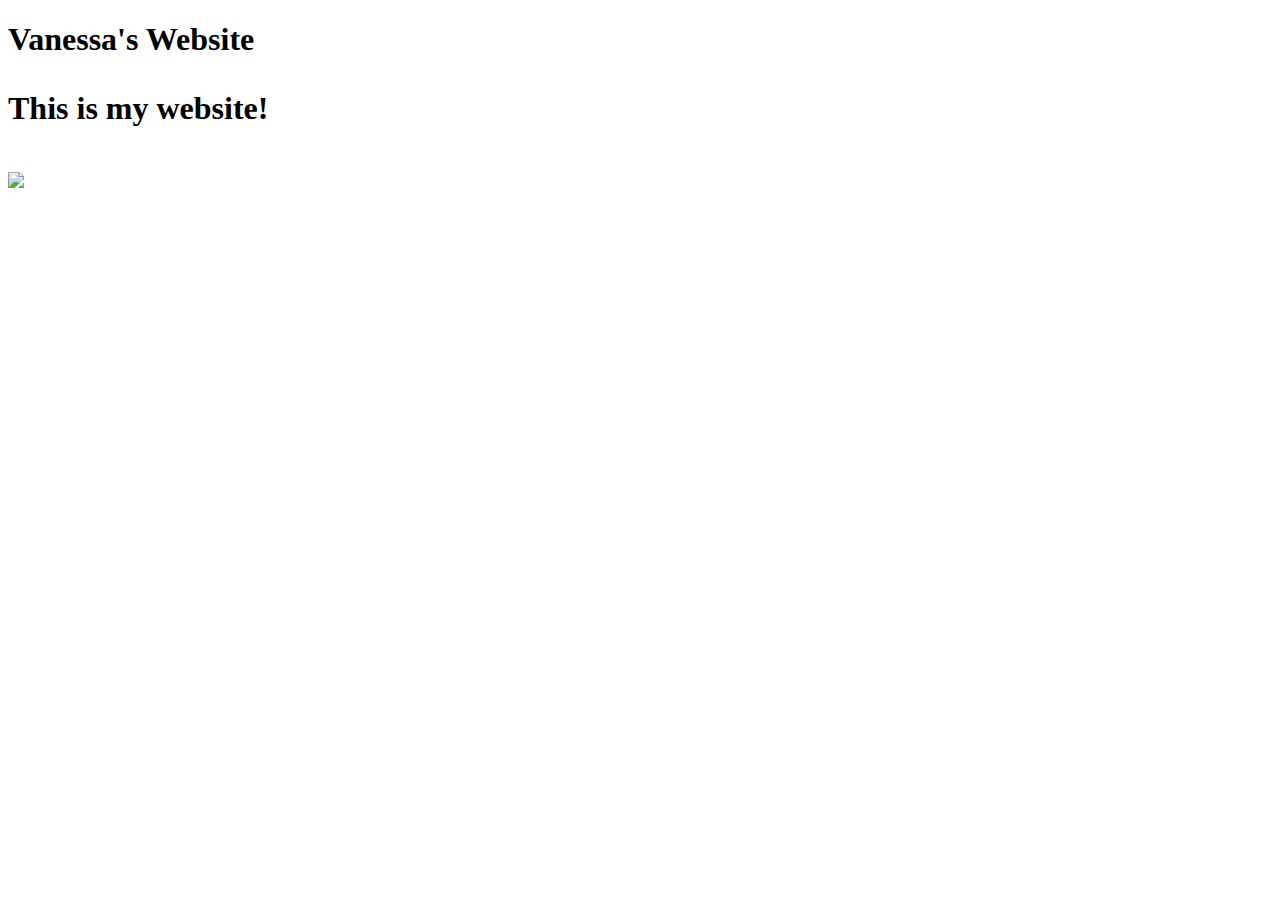
==== tags.html @ 1f4bdc72 "Add files via upload" ====
<!DOCTYPE html>
<html>
    <head> 
        <title>Vanessa's Website</title>
    </head>
    <body>
        <h1>Vanessa's Website
        <p>This is my website!</p>
        <img src="https://www.redfin.com/WA/Seattle/900-Lenora-St-98121/unit-W1105/home/103957288"
    </body>
</html>
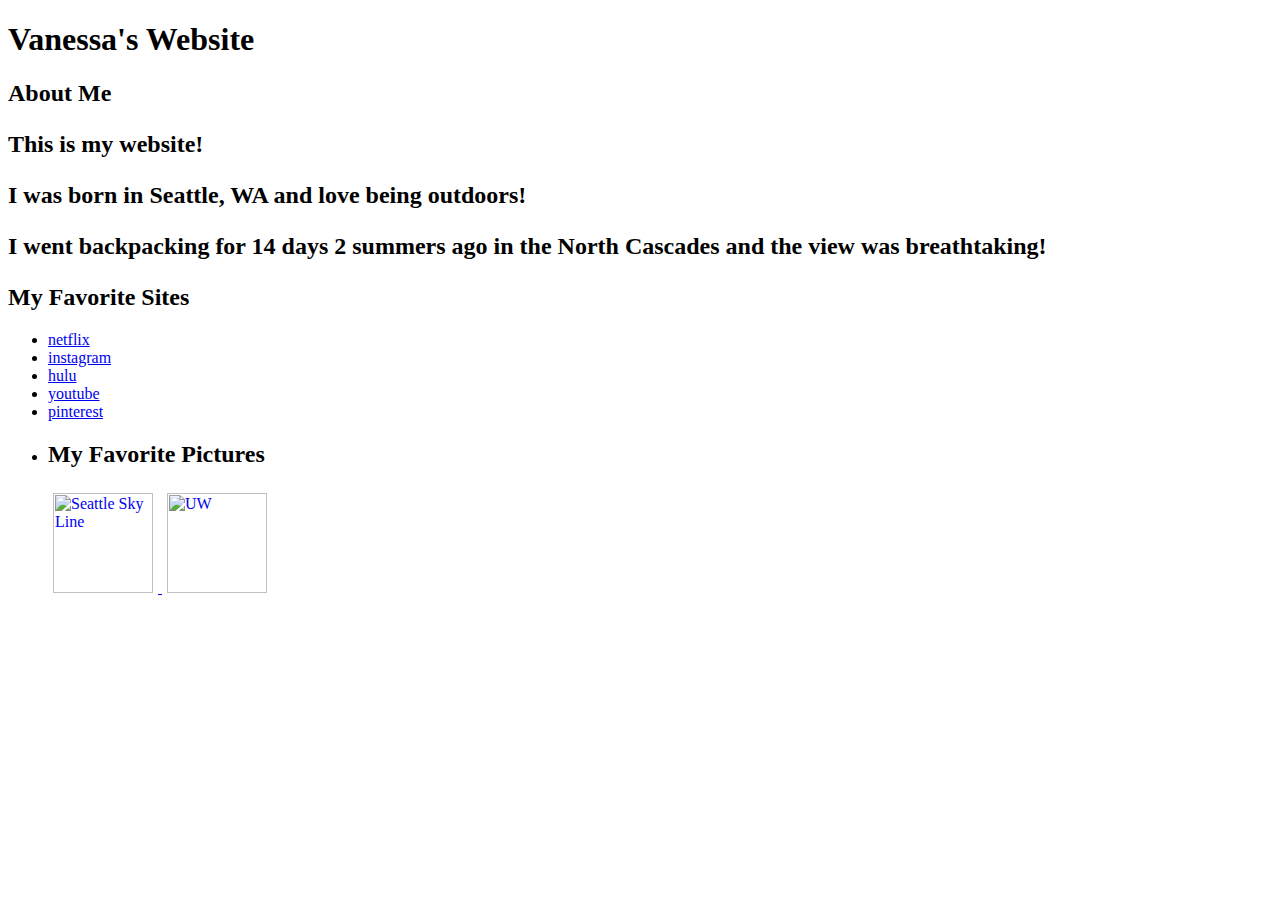
==== commit 910c5655: "Add files via upload" ====
--- a/tags.html
+++ b/tags.html
@@ -5,7 +5,37 @@
     </head>
     <body>
         <h1>Vanessa's Website
+        <h2> About Me 
         <p>This is my website!</p>
-        <img src="https://www.redfin.com/WA/Seattle/900-Lenora-St-98121/unit-W1105/home/103957288"
-    </body>
+        <p>I was born in Seattle, WA and love being outdoors!</p>
+        <p>I went backpacking for 14 days 2 summers ago in the North Cascades and the view was breathtaking!</p>
+        <h2>My Favorite Sites</h2>
+        <ul>
+            <li>
+                    <a href="https://www.netflix.com/browse">netflix</a>
+            </li>
+            <li>
+                    <a href="https://www.instagram.com/?hl=en">instagram</a>
+            </li>
+            <li>
+                    <a href="https://www.hulu.com/profiles?next=/">hulu</a>
+            </li>
+            <li>
+                    <a href="https://www.youtube.com/">youtube</a>
+            </li>
+            <li>
+                    <a href="https://www.pinterest.com/">pinterest</a>
+            </li>
+            <li>
+                    <h2>My Favorite Pictures</h2>
+                <a href="https://en.wikipedia.org/wiki/Seattle">
+                    <img src="https://upload.wikimedia.org/wikipedia/commons/e/e3/Seattle_Kerry_Park_Skyline.jpg"
+        title="Seattle Sky Line"
+        style="width:100px;height:100px;margin:5px">
+        </a>
+                <a href="https://www.washington.edu/news/2017/08/23/uw-is-no-13-in-the-world-third-among-public-universities-in-new-ranking/">
+                <img src="https://s3-us-west-2.amazonaws.com/uw-s3-cdn/wp-content/uploads/sites/6/2017/08/04135423/suzzallo-night-TILE.jpg"
+        title="UW"
+        style="width:100px;height:100px;margin:5px">
+                </a>
 </html>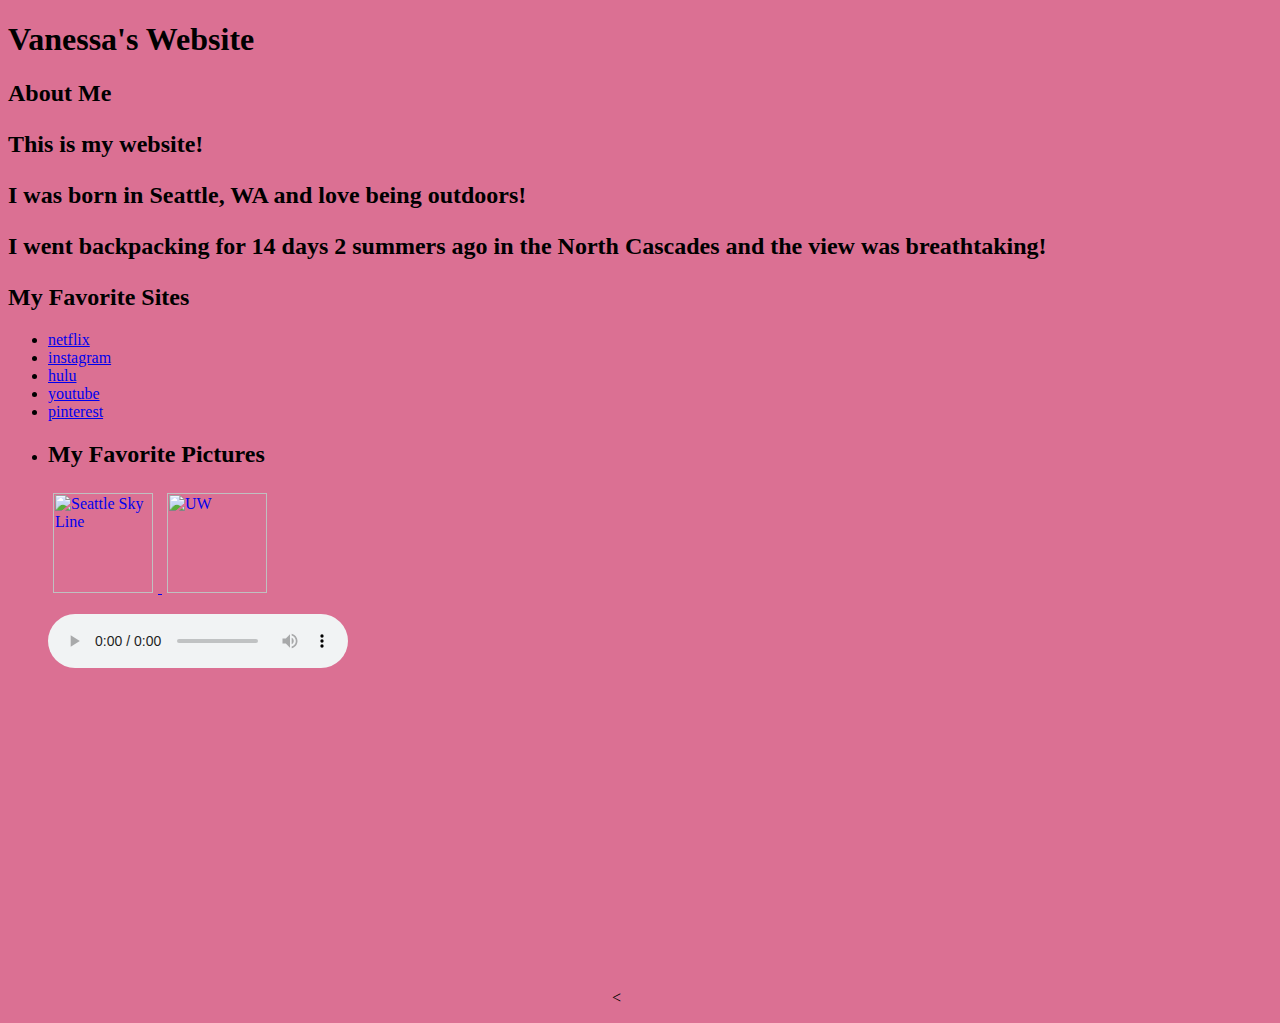
==== commit 6be5c9b9: "Add files via upload" ====
--- a/tags.html
+++ b/tags.html
@@ -38,4 +38,13 @@
         title="UW"
         style="width:100px;height:100px;margin:5px">
                 </a>
+
+                <body bgcolor="#DB7093">
+                                <p><audio controls>
+                                                <source src="https://upload.wikimedia.org/wikipedia/commons/d/de/%D0%A1%D0%B2%D0%B0%D1%82%D0%B1%D0%B0%D1%82%D0%B0_%D1%82%D1%80%D1%8A%D0%B3%D0%B2%D0%B0_%D0%B1%D1%83%D0%BB%D0%BA%D0%B0%D1%82%D0%B0_%D0%BD%D0%B5_%D1%82%D1%80%D1%8A%D0%B3%D0%B2%D0%B0_-_%D0%B0%D1%83%D0%B4%D0%B8%D0%BE_%D0%BF%D1%80%D0%B8%D0%BC%D0%B5%D1%80.ogg" type="audio/ogg">
+                                                </audio>
+                                                <!--this is youtube-->  
+                                                <p><iframe width="560" height="315" src="https://www.youtube.com/embed/DK_0jXPuIr0" frameborder="0" allow="accelerometer; autoplay; encrypted-media; gyroscope; picture-in-picture" allowfullscreen></iframe>
+                                                 
+                                               </center>< </body>
 </html>